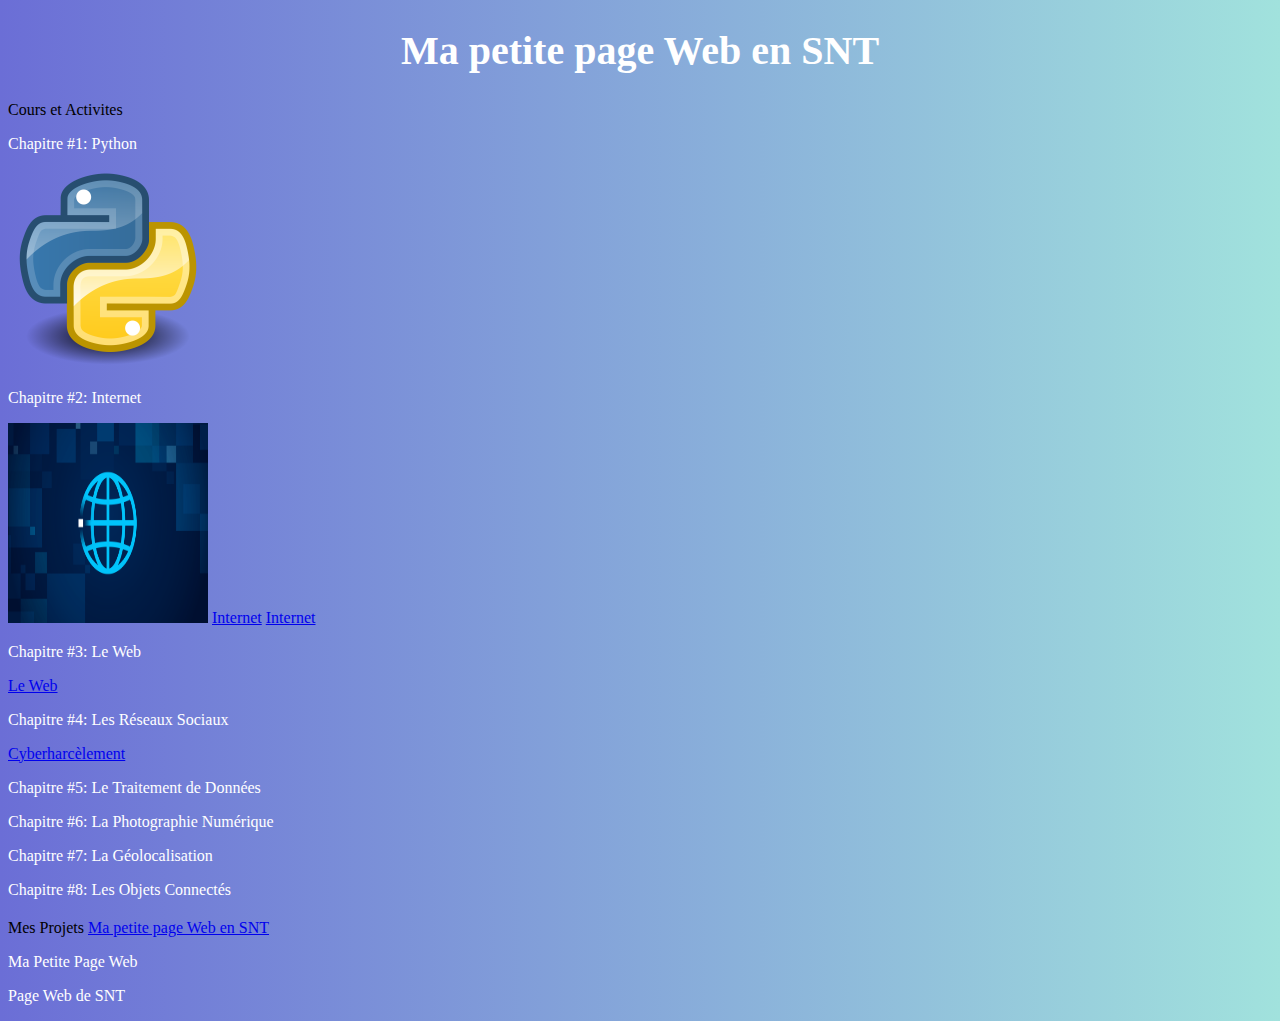
==== index.html @ a0f95e31 "Update index.html" ====
<!DOCTYPE html>
<html>
	<head>
    	<link rel="stylesheet" href="un.css">
   	<h1> Ma petite page Web en SNT</h1>
	</head>
	<body>
   	<h2></h2>Cours et Activites</h2>
   	    	 
    	<p>Chapitre #1: Python </p>
		    <img  src="Python(1).png" width="200" height="200"/>
    	<p>Chapitre #2: Internet </p>
		    <img  src="Internet.png" width="200" height="200"/>
	<a href="https://drive.google.com/file/d/1kCr_AayeUbv8Y_1Rpr_G9EaklqKqwgbm/view">Internet</a>
	<a href="https://docs.google.com/forms/u/0/d/1MZXo2m7I9QFzelL8BEQUcd6HHHSyFwEXQX7gW-S1yD8/view">Internet</a>
	<p>Chapitre #3: Le Web </p>
	<a href="https://www.mindomo.com/fr/mindmap/d53db2d10cf34f2eb779e89807816d53" target="_blank">Le Web</a>
    	<p>Chapitre #4: Les Réseaux Sociaux </p>
	<a href="https://docs.google.com/document/d/162IkcSri-jBJ9pQi_7rDmyfXpBt7gpPWrFMD4rrjMpc/edit?usp=classroom_web&authuser=0" target="_blank">Cyberharcèlement</a>
    	<p>Chapitre #5: Le Traitement de Données </p>
    	<p>Chapitre #6: La Photographie Numérique </p>
    	<p>Chapitre #7: La Géolocalisation </p>
    	<p>Chapitre #8: Les Objets Connectés </p>
	</body>    
        
	<h2></h2>Mes Projets</h2>


<a href="https://mlopez1909.github.io/webpage.html" target="_blank">Ma petite page Web en SNT</a>

<Si target="_blank", le lien ouvrira une autre fenêtre ou onglet.>

    
<p>Ma Petite Page Web</p>

<p>Page Web de SNT</p>

</html>
---- un.css ----
body {
background: rgb(107,110,214);
background: linear-gradient(90deg, rgba(107,110,214,1) 0%, rgba(161,226,221,1) 100%, rgba(0,212,255,1) 100%);
 font-family: American Typewriter, georgia;
 font-size: 100%
}

h1{
font-size: 250%;
color: #FFFFFF;
text-align: center;
}

h2{
font-size:150%;
color:#FFFFFF;
padding-left: 15px;
}

p{
color: #FFFFFF;
}
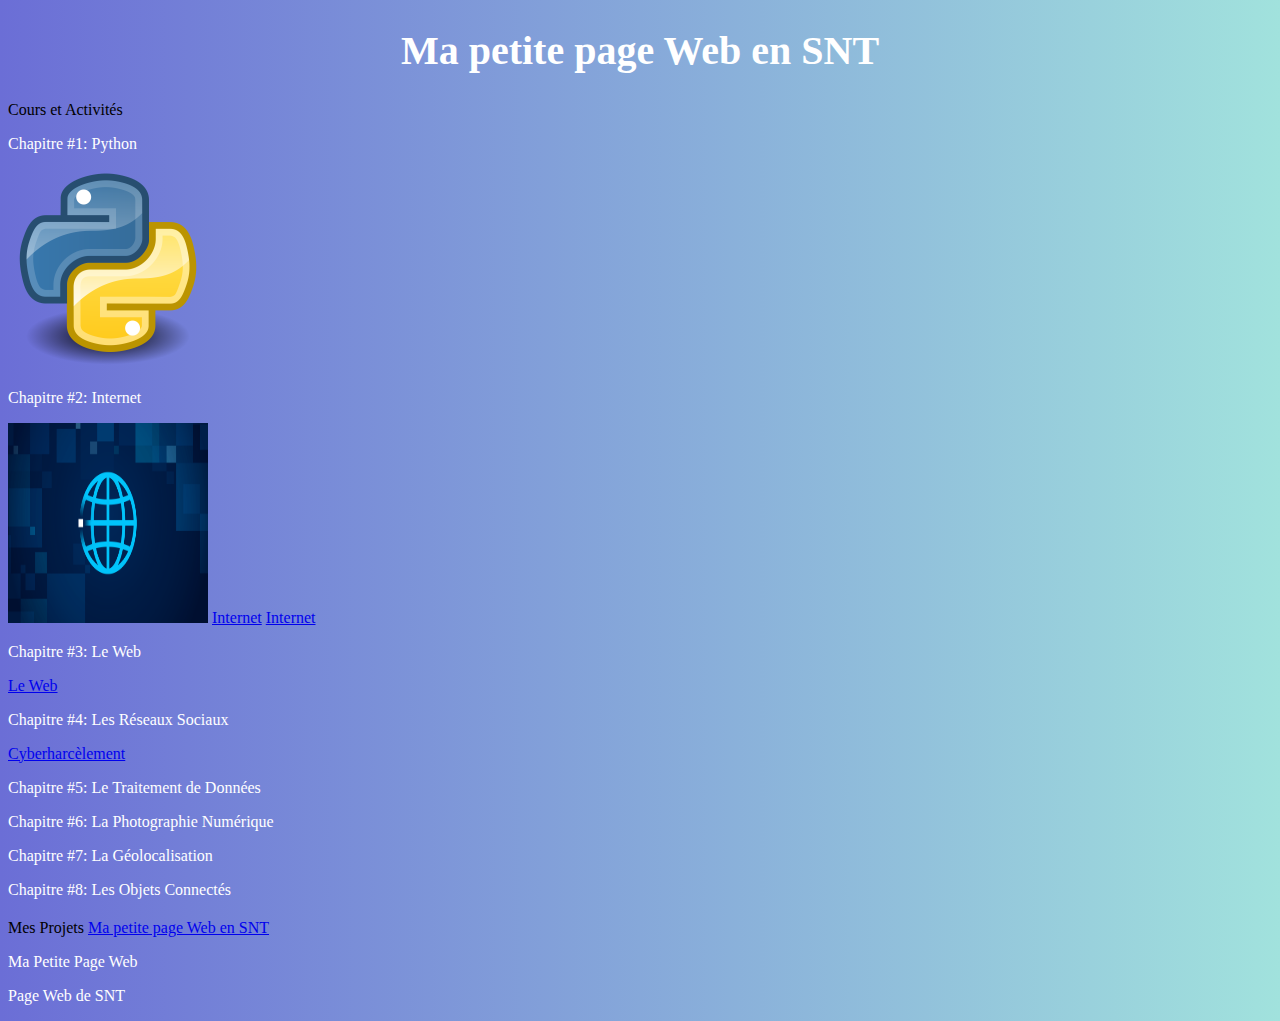
==== commit 2a576bd5: "Update index.html" ====
--- a/index.html
+++ b/index.html
@@ -5,7 +5,7 @@
    	<h1> Ma petite page Web en SNT</h1>
 	</head>
 	<body>
-   	<h2></h2>Cours et Activites</h2>
+   	<h2></h2>Cours et Activités</h2>
    	    	 
     	<p>Chapitre #1: Python </p>
 		    <img  src="Python(1).png" width="200" height="200"/>
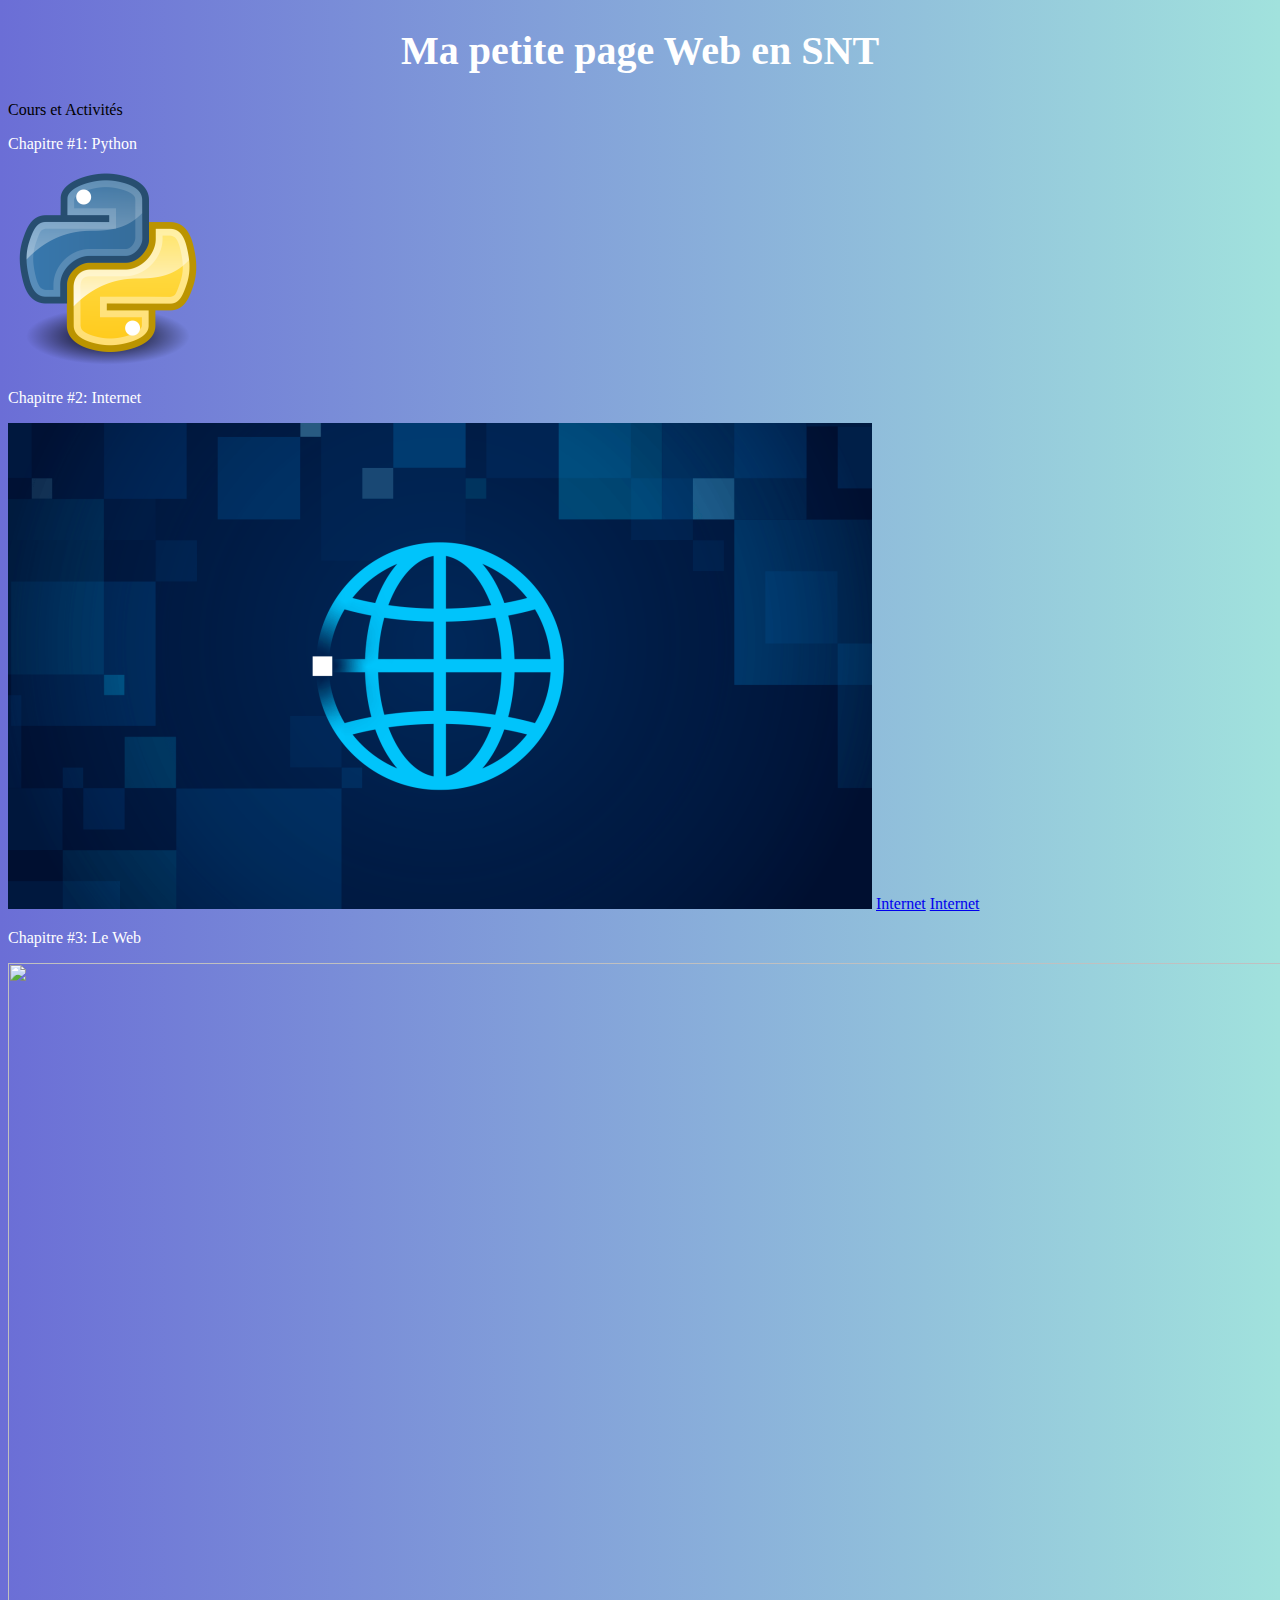
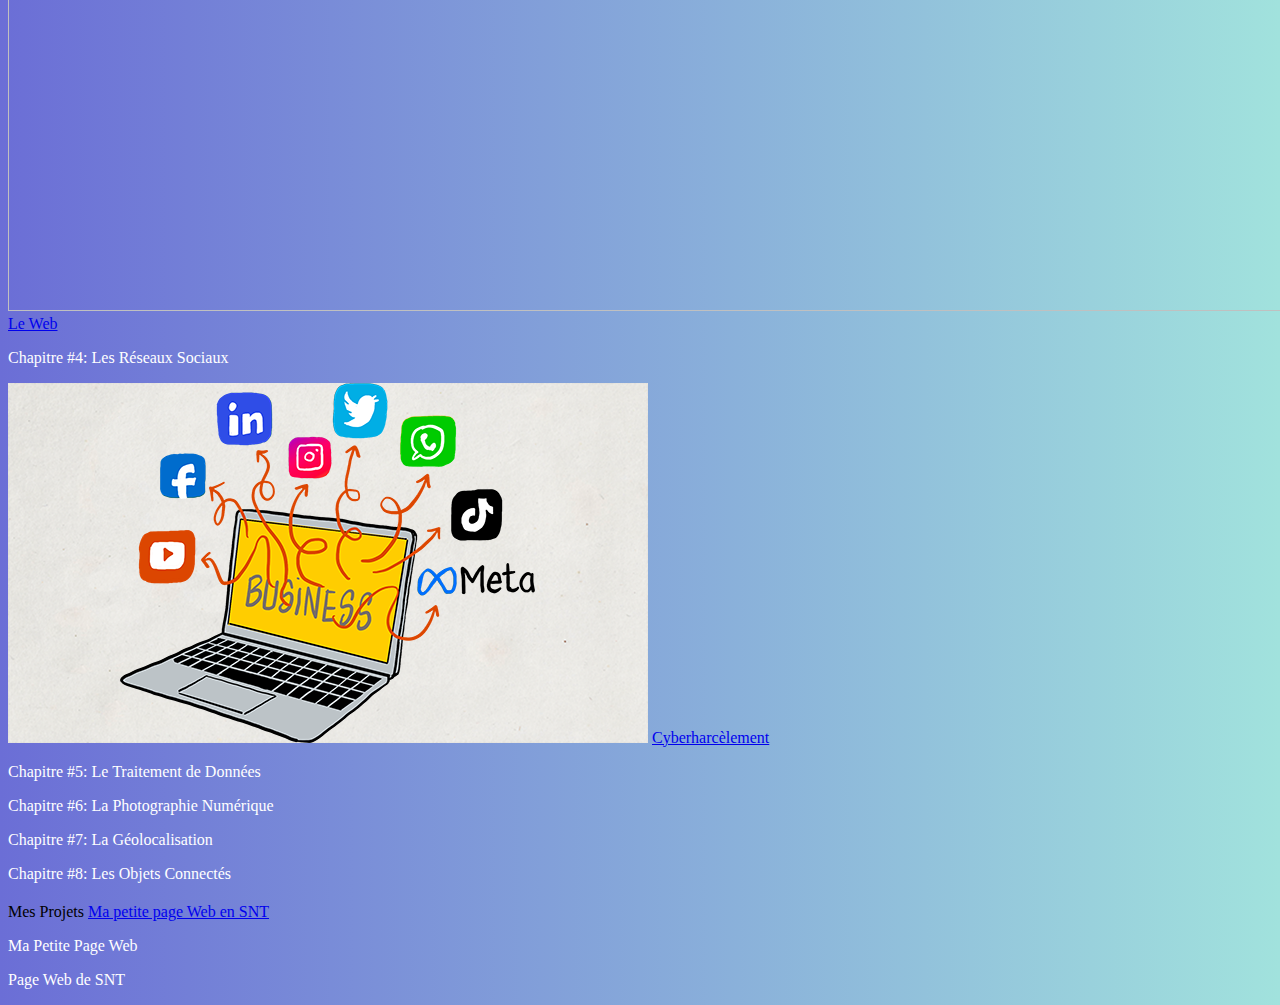
==== commit 507c3d1b: "Update index.html" ====
--- a/index.html
+++ b/index.html
@@ -10,12 +10,14 @@
     	<p>Chapitre #1: Python </p>
 		    <img  src="Python(1).png" width="200" height="200"/>
     	<p>Chapitre #2: Internet </p>
-		    <img  src="Internet.png" width="200" height="200"/>
+		    <img  src="Internet.png" width="864" height="486"/>
 	<a href="https://drive.google.com/file/d/1kCr_AayeUbv8Y_1Rpr_G9EaklqKqwgbm/view">Internet</a>
 	<a href="https://docs.google.com/forms/u/0/d/1MZXo2m7I9QFzelL8BEQUcd6HHHSyFwEXQX7gW-S1yD8/view">Internet</a>
 	<p>Chapitre #3: Le Web </p>
+		    <img  src="Le Web.png" width="1820" height="948"/>
 	<a href="https://www.mindomo.com/fr/mindmap/d53db2d10cf34f2eb779e89807816d53" target="_blank">Le Web</a>
     	<p>Chapitre #4: Les Réseaux Sociaux </p>
+		    <img  src="Les réseaux sociaux.png" width="640" height="360"/>
 	<a href="https://docs.google.com/document/d/162IkcSri-jBJ9pQi_7rDmyfXpBt7gpPWrFMD4rrjMpc/edit?usp=classroom_web&authuser=0" target="_blank">Cyberharcèlement</a>
     	<p>Chapitre #5: Le Traitement de Données </p>
     	<p>Chapitre #6: La Photographie Numérique </p>
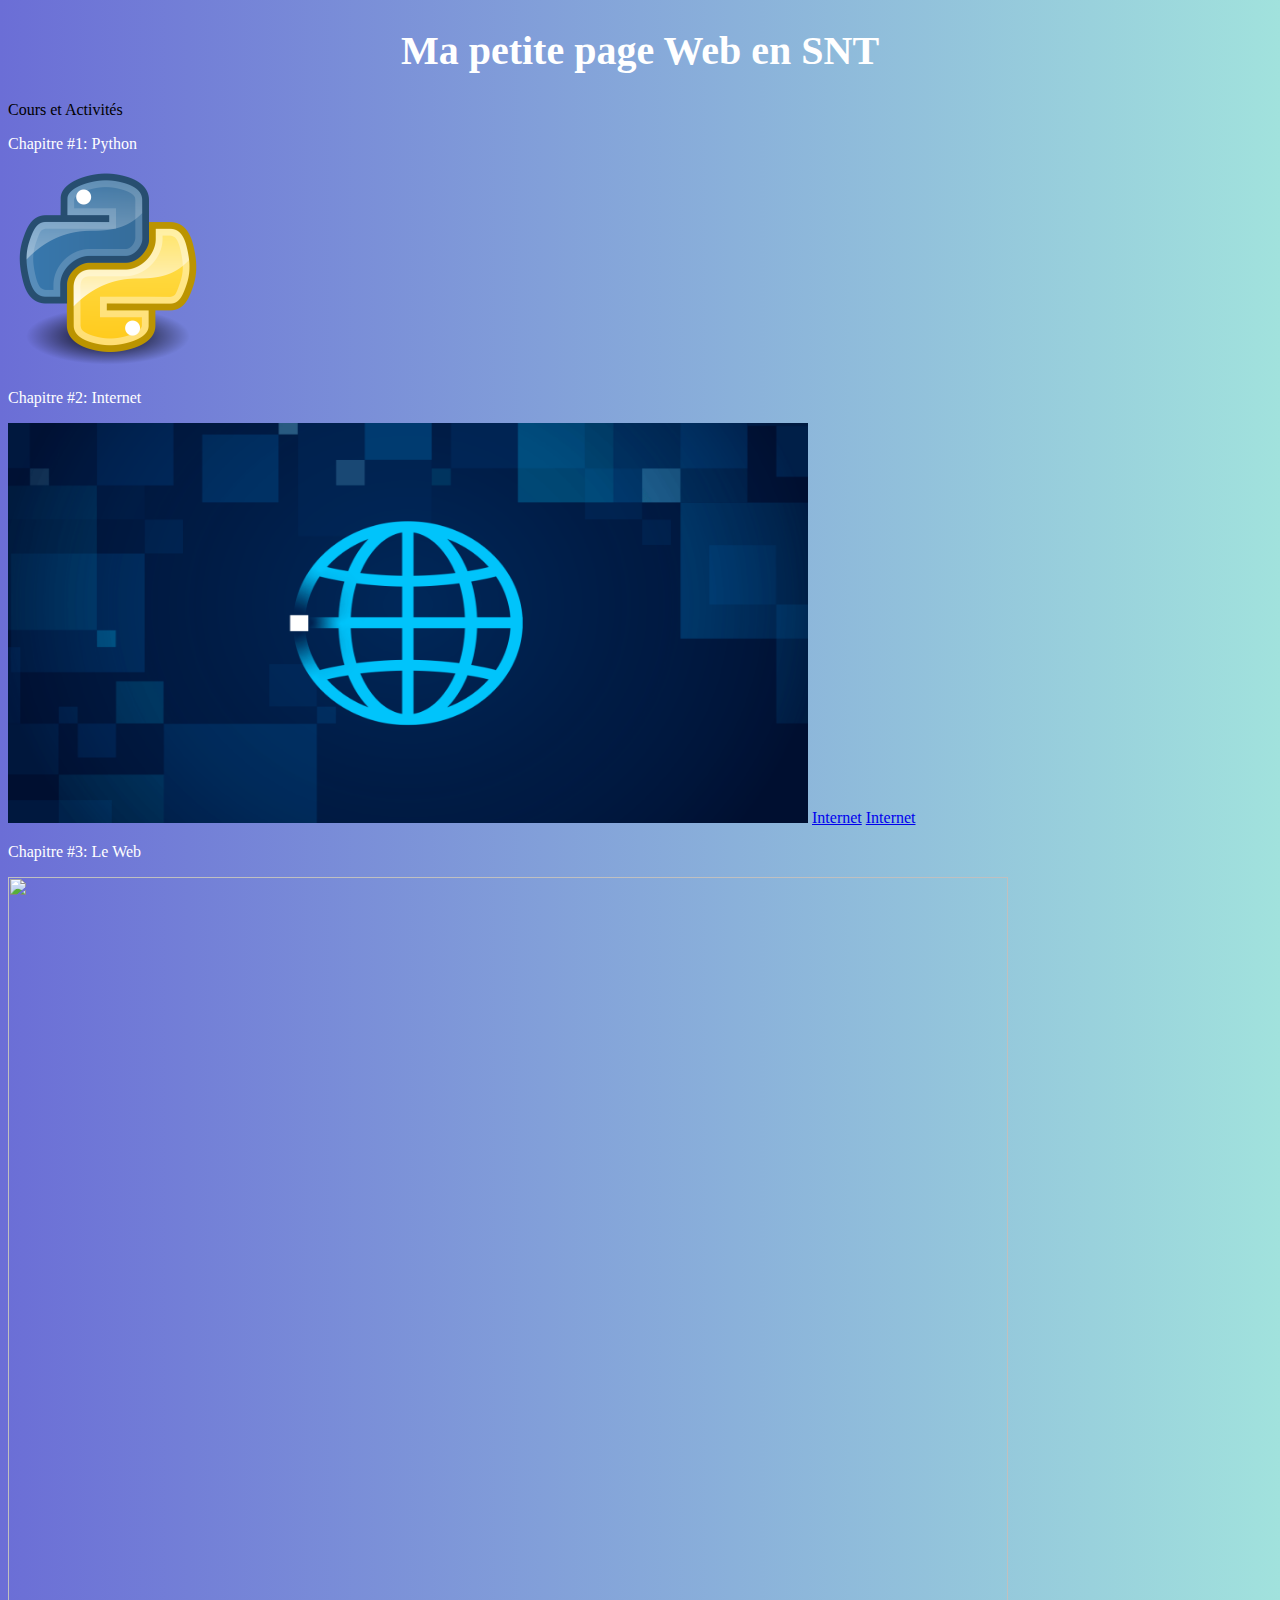
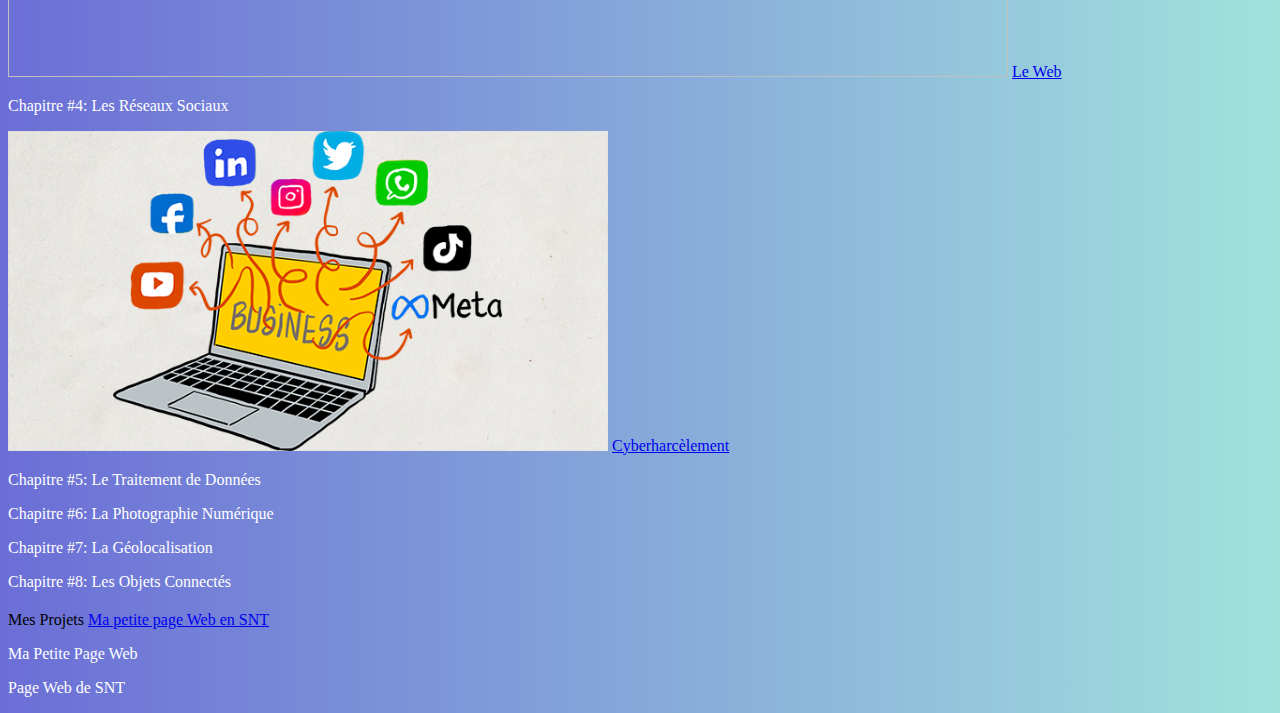
==== commit 72f779ec: "Update index.html" ====
--- a/index.html
+++ b/index.html
@@ -10,14 +10,14 @@
     	<p>Chapitre #1: Python </p>
 		    <img  src="Python(1).png" width="200" height="200"/>
     	<p>Chapitre #2: Internet </p>
-		    <img  src="Internet.png" width="864" height="486"/>
+		    <img  src="Internet.png" width="800" height="400"/>
 	<a href="https://drive.google.com/file/d/1kCr_AayeUbv8Y_1Rpr_G9EaklqKqwgbm/view">Internet</a>
 	<a href="https://docs.google.com/forms/u/0/d/1MZXo2m7I9QFzelL8BEQUcd6HHHSyFwEXQX7gW-S1yD8/view">Internet</a>
 	<p>Chapitre #3: Le Web </p>
-		    <img  src="Le Web.png" width="1820" height="948"/>
+		    <img  src="Le Web.png" width="1000" height="800"/>
 	<a href="https://www.mindomo.com/fr/mindmap/d53db2d10cf34f2eb779e89807816d53" target="_blank">Le Web</a>
     	<p>Chapitre #4: Les Réseaux Sociaux </p>
-		    <img  src="Les réseaux sociaux.png" width="640" height="360"/>
+		    <img  src="Les réseaux sociaux.png" width="600" height="320"/>
 	<a href="https://docs.google.com/document/d/162IkcSri-jBJ9pQi_7rDmyfXpBt7gpPWrFMD4rrjMpc/edit?usp=classroom_web&authuser=0" target="_blank">Cyberharcèlement</a>
     	<p>Chapitre #5: Le Traitement de Données </p>
     	<p>Chapitre #6: La Photographie Numérique </p>
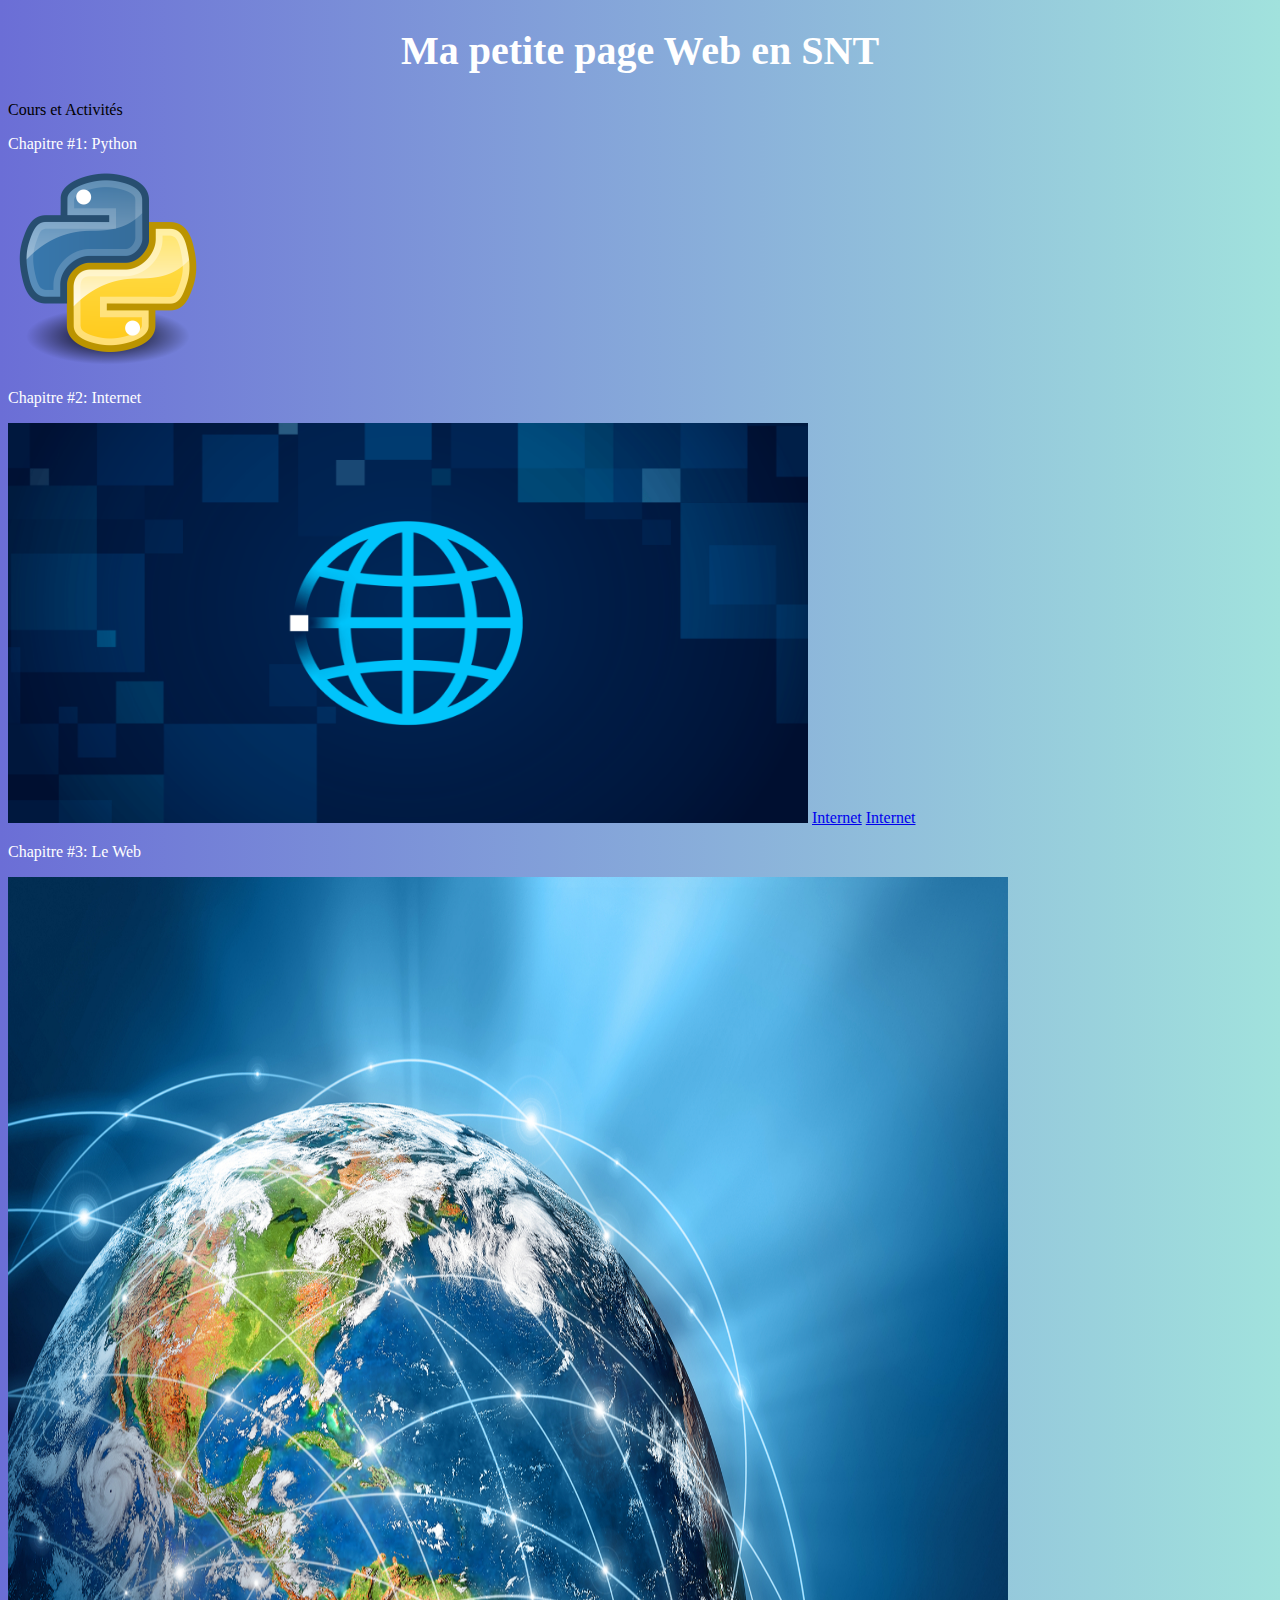
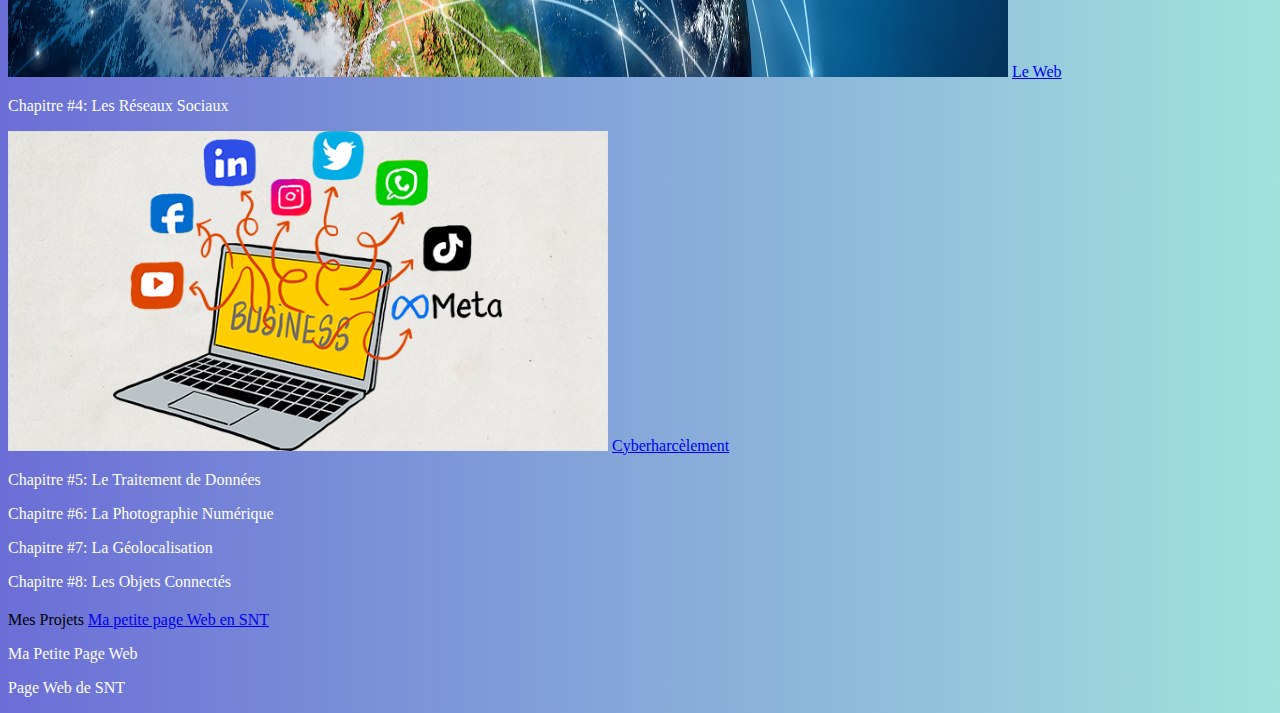
==== commit dae6b836: "Update index.html" ====
--- a/index.html
+++ b/index.html
@@ -14,7 +14,7 @@
 	<a href="https://drive.google.com/file/d/1kCr_AayeUbv8Y_1Rpr_G9EaklqKqwgbm/view">Internet</a>
 	<a href="https://docs.google.com/forms/u/0/d/1MZXo2m7I9QFzelL8BEQUcd6HHHSyFwEXQX7gW-S1yD8/view">Internet</a>
 	<p>Chapitre #3: Le Web </p>
-		    <img  src="Le Web.png" width="1000" height="800"/>
+		    <img  src="Le Web.jpg" width="1000" height="800"/>
 	<a href="https://www.mindomo.com/fr/mindmap/d53db2d10cf34f2eb779e89807816d53" target="_blank">Le Web</a>
     	<p>Chapitre #4: Les Réseaux Sociaux </p>
 		    <img  src="Les réseaux sociaux.png" width="600" height="320"/>
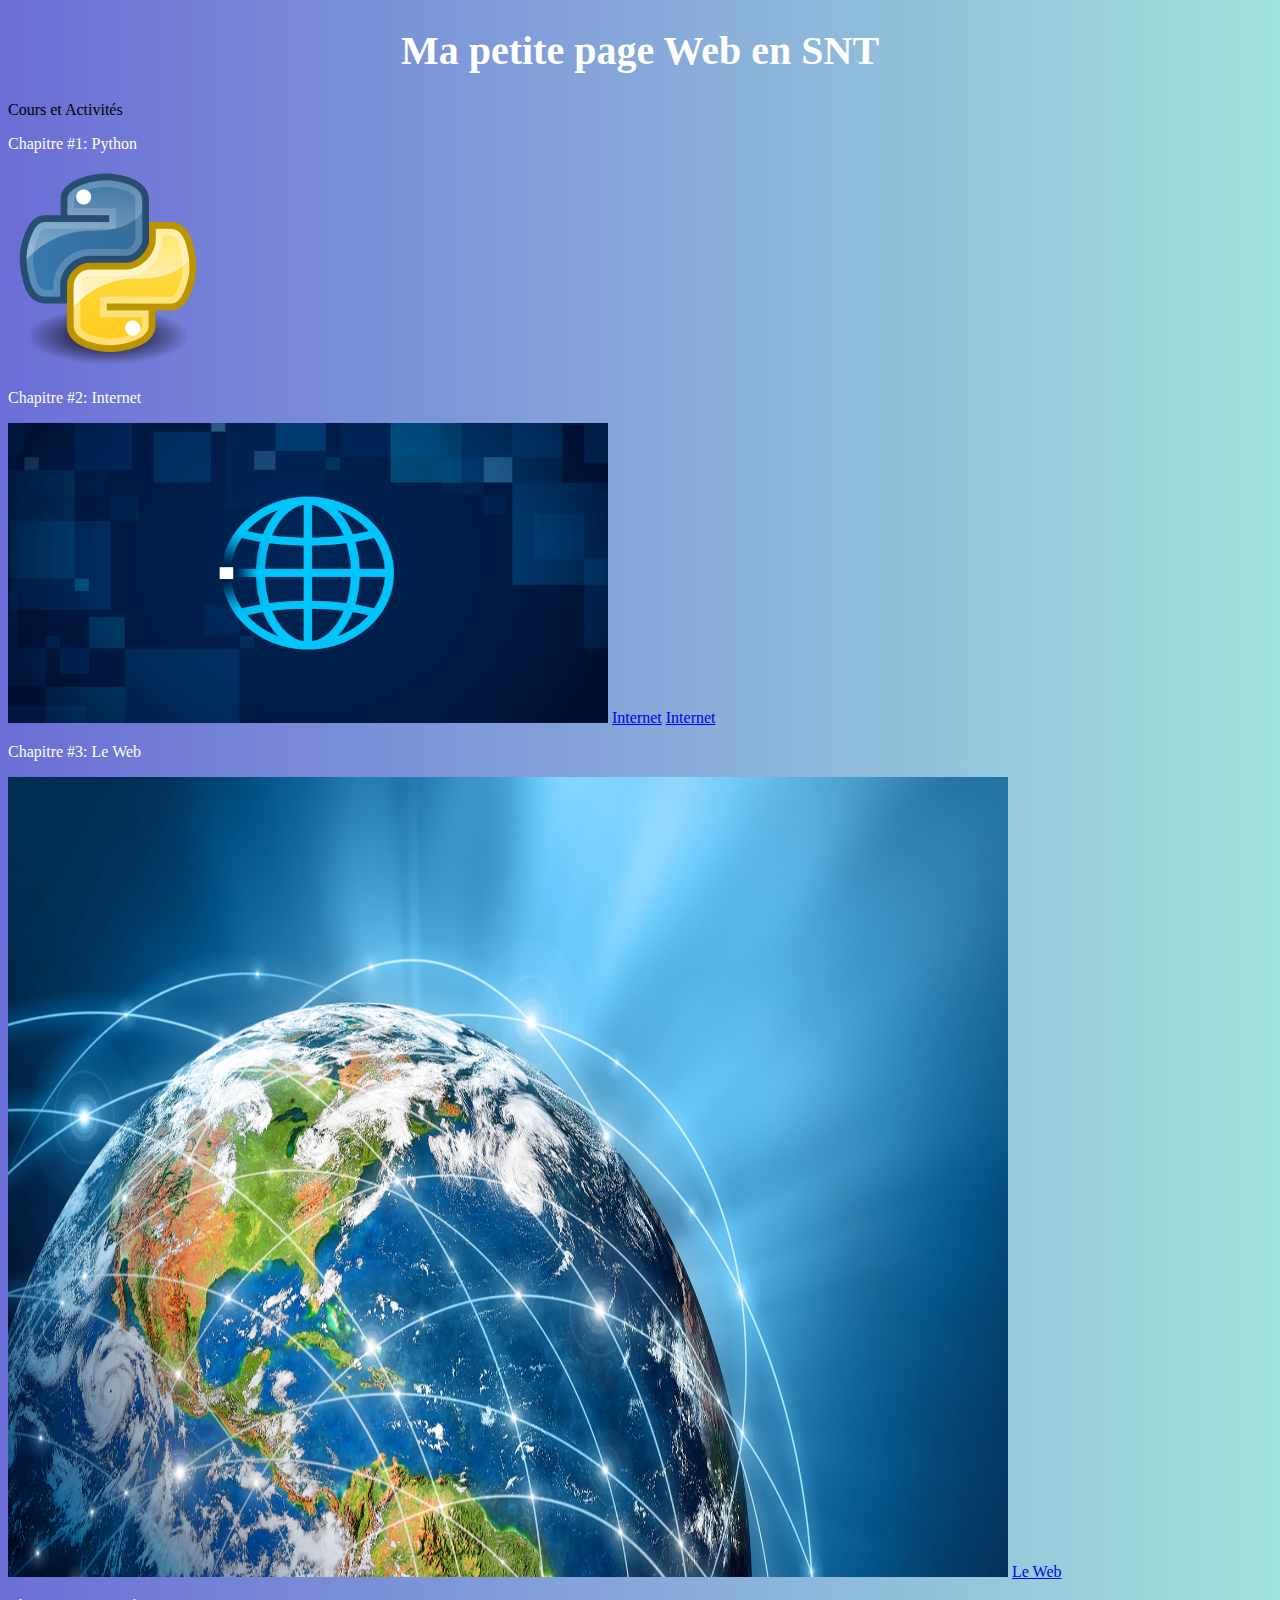
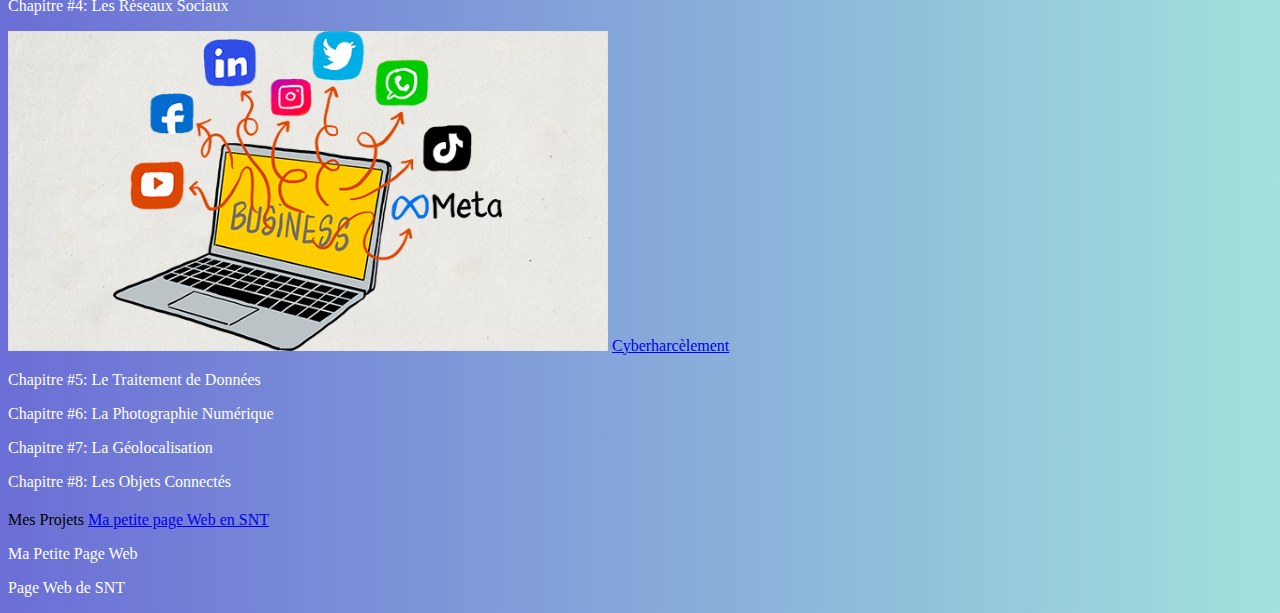
==== commit f1b4c6a9: "Update index.html" ====
--- a/index.html
+++ b/index.html
@@ -10,7 +10,7 @@
     	<p>Chapitre #1: Python </p>
 		    <img  src="Python(1).png" width="200" height="200"/>
     	<p>Chapitre #2: Internet </p>
-		    <img  src="Internet.png" width="800" height="400"/>
+		    <img  src="Internet.png" width="600" height="300"/>
 	<a href="https://drive.google.com/file/d/1kCr_AayeUbv8Y_1Rpr_G9EaklqKqwgbm/view">Internet</a>
 	<a href="https://docs.google.com/forms/u/0/d/1MZXo2m7I9QFzelL8BEQUcd6HHHSyFwEXQX7gW-S1yD8/view">Internet</a>
 	<p>Chapitre #3: Le Web </p>
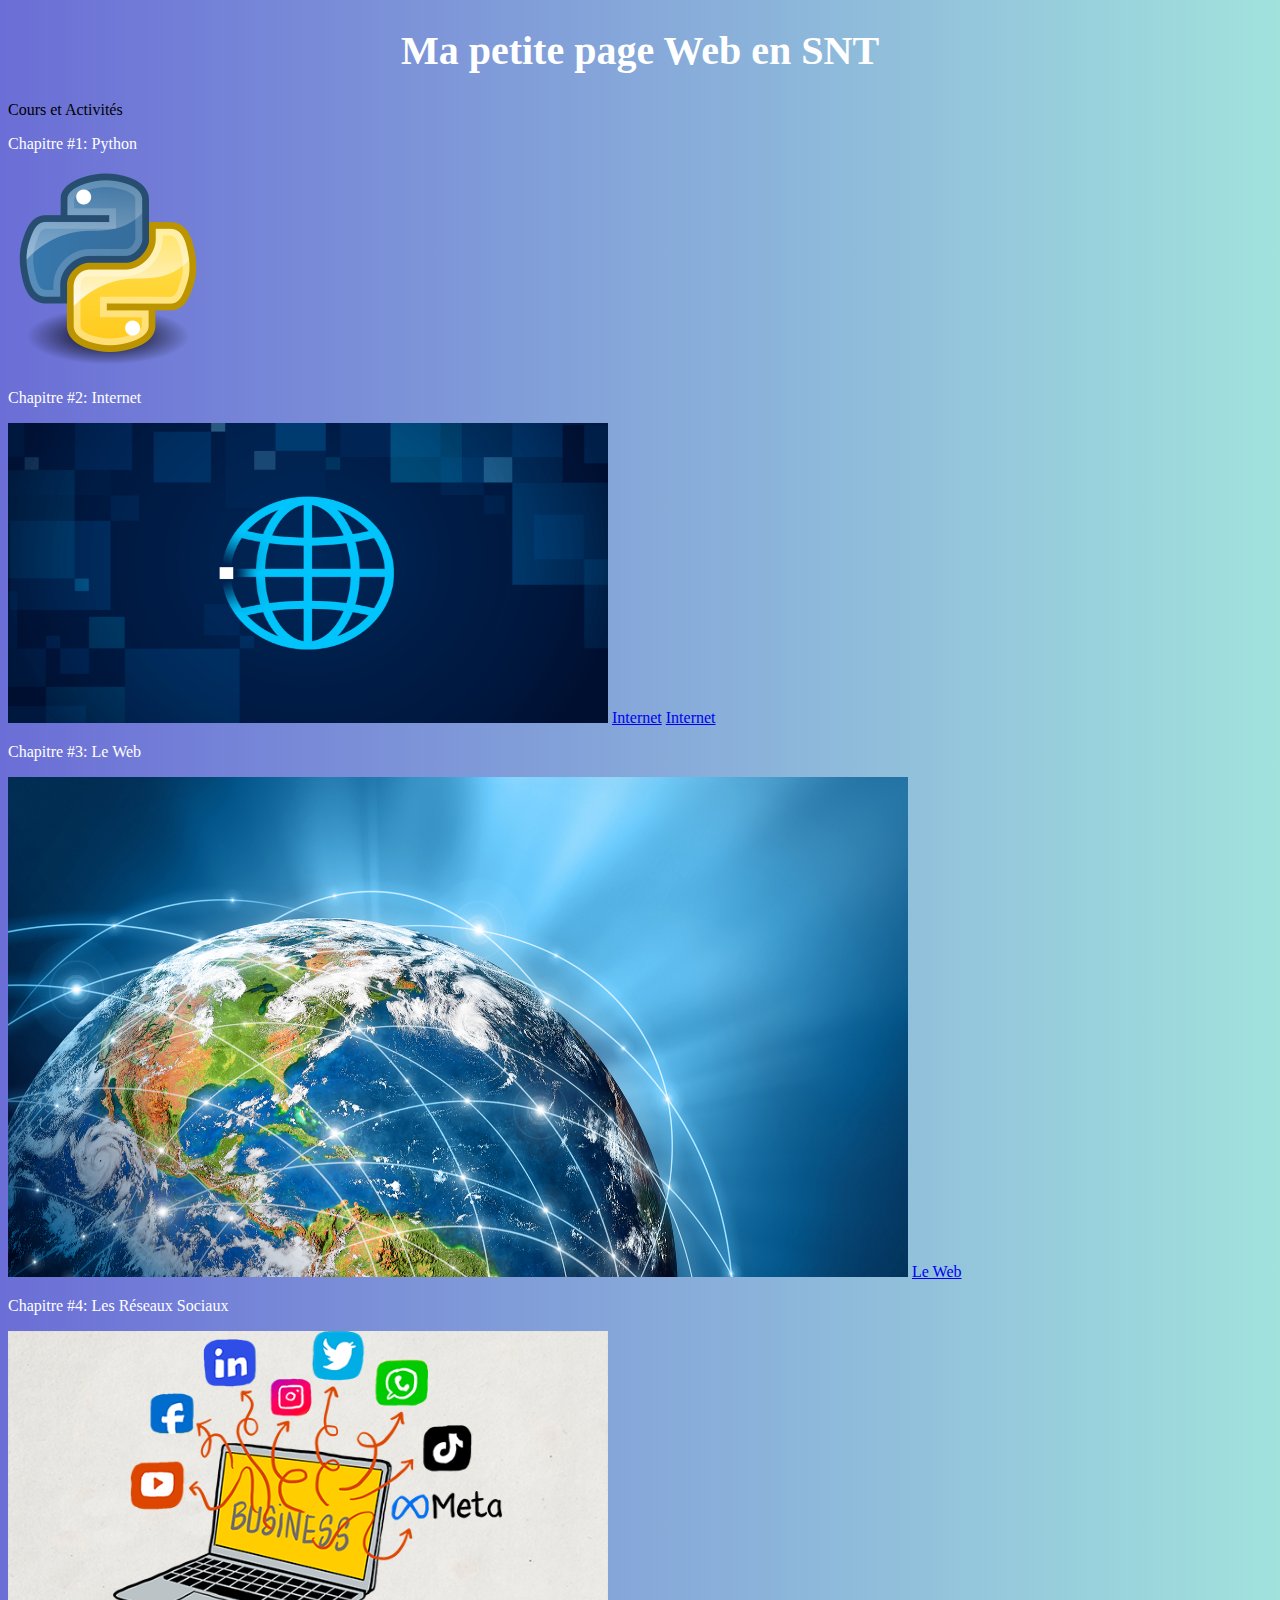
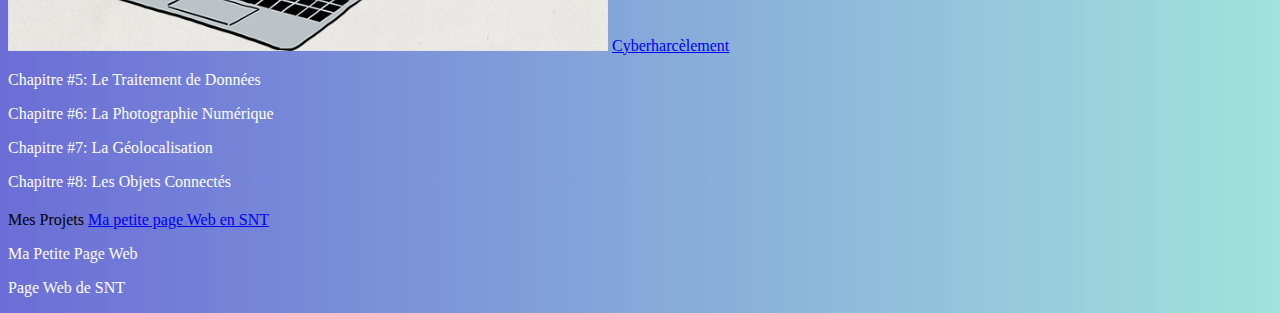
==== commit 8aa08ae7: "Update index.html" ====
--- a/index.html
+++ b/index.html
@@ -14,7 +14,7 @@
 	<a href="https://drive.google.com/file/d/1kCr_AayeUbv8Y_1Rpr_G9EaklqKqwgbm/view">Internet</a>
 	<a href="https://docs.google.com/forms/u/0/d/1MZXo2m7I9QFzelL8BEQUcd6HHHSyFwEXQX7gW-S1yD8/view">Internet</a>
 	<p>Chapitre #3: Le Web </p>
-		    <img  src="Le Web.jpg" width="1000" height="800"/>
+		    <img  src="Le Web.jpg" width="900" height="500"/>
 	<a href="https://www.mindomo.com/fr/mindmap/d53db2d10cf34f2eb779e89807816d53" target="_blank">Le Web</a>
     	<p>Chapitre #4: Les Réseaux Sociaux </p>
 		    <img  src="Les réseaux sociaux.png" width="600" height="320"/>
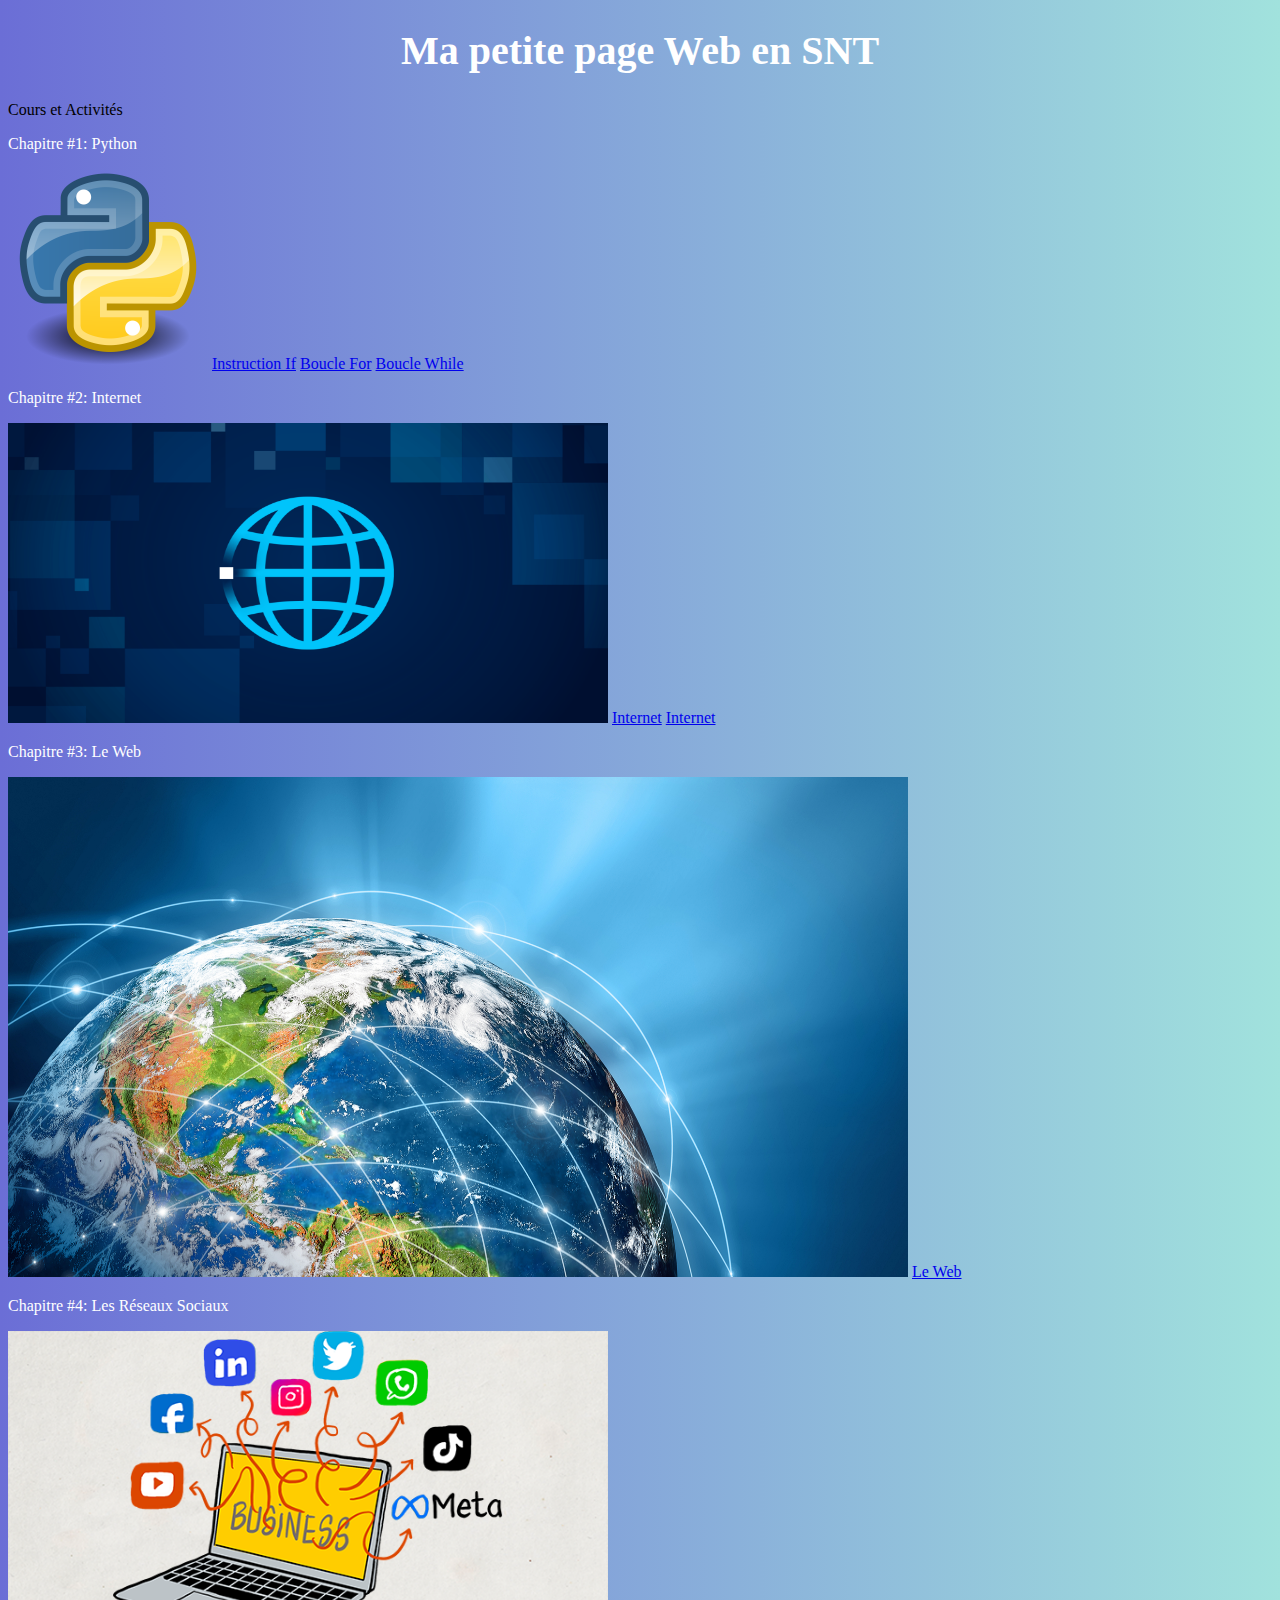
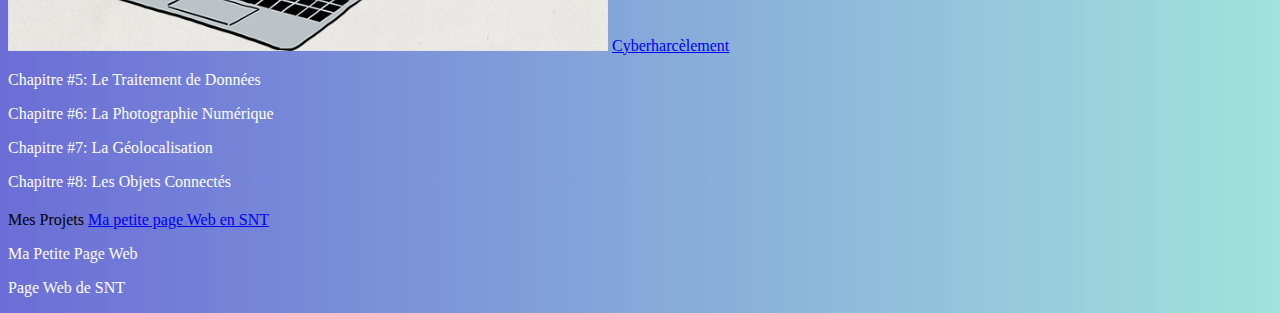
==== commit 33832d68: "Update index.html" ====
--- a/index.html
+++ b/index.html
@@ -9,6 +9,9 @@
    	    	 
     	<p>Chapitre #1: Python </p>
 		    <img  src="Python(1).png" width="200" height="200"/>
+		<a href="https://py3.codeskulptor.org/?authuser=0#user308_th1GiyZ7Fu_0.py"_blank">Instruction If</a>
+		<a href="https://py3.codeskulptor.org/?authuser=0#user308_vPWE7WXOJJ_1.py">Boucle For</a>
+                <a href="https://py3.codeskulptor.org/?authuser=0#user308_r61B7ihZE7_1.py">Boucle While</a>
     	<p>Chapitre #2: Internet </p>
 		    <img  src="Internet.png" width="600" height="300"/>
 	<a href="https://drive.google.com/file/d/1kCr_AayeUbv8Y_1Rpr_G9EaklqKqwgbm/view">Internet</a>
